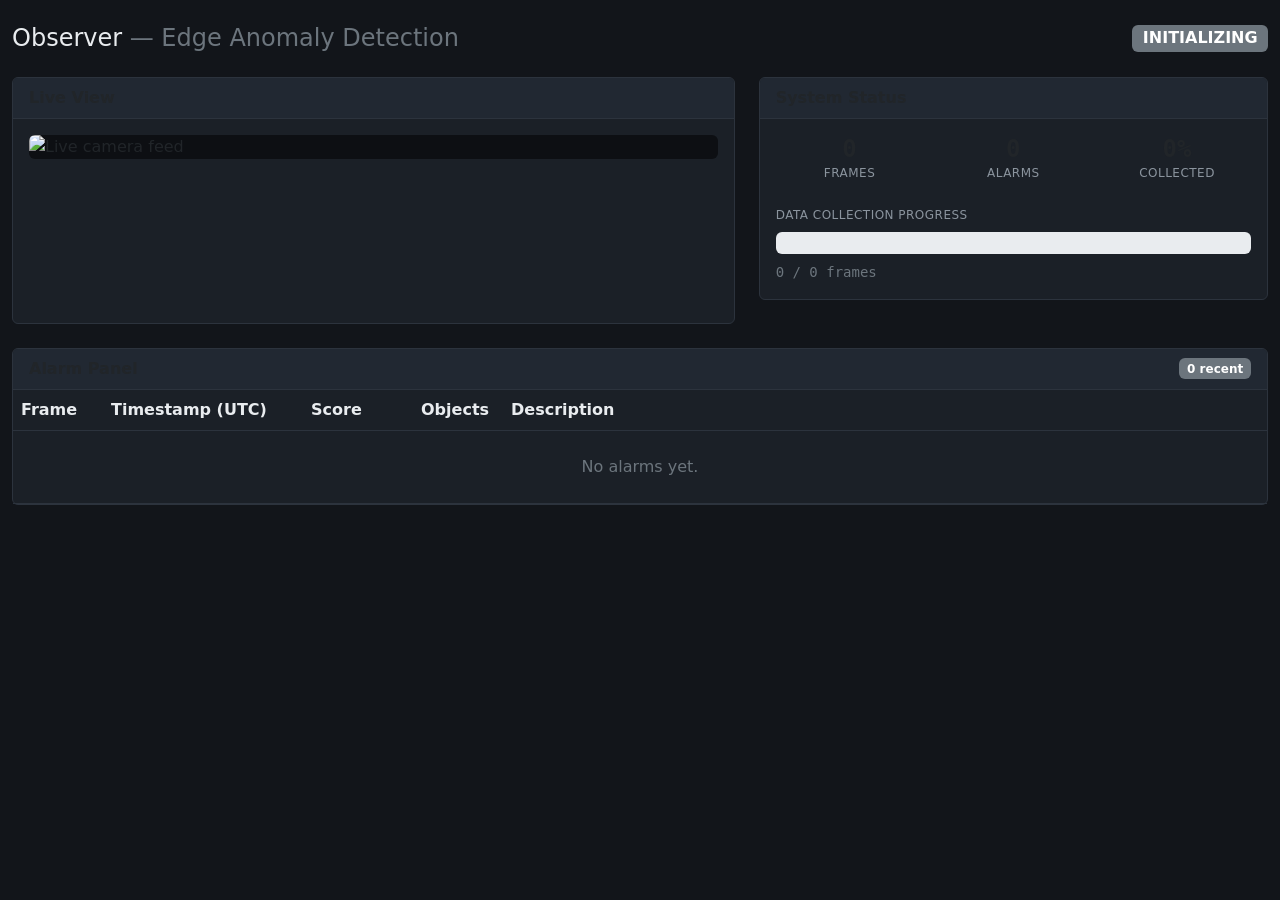
==== Observer/src/implementations/dashboard.html @ 95f767cf "Adding missing file html" ====
<!DOCTYPE html>
<html lang="en">
<head>
  <meta charset="utf-8">
  <meta name="viewport" content="width=device-width, initial-scale=1">
  <title>Observer — Live Dashboard</title>
  <link href="https://cdn.jsdelivr.net/npm/bootstrap@5.3.3/dist/css/bootstrap.min.css" rel="stylesheet">
  <script src="https://code.jquery.com/jquery-3.7.1.min.js"></script>
  <script src="https://cdn.jsdelivr.net/npm/bootstrap@5.3.3/dist/js/bootstrap.bundle.min.js"></script>
  <style>
    body { background: #12151a; color: #e9ecef; }
    .card { background: #1b2027; border: 1px solid #2c333d; }
    .card-header { background: #212832; border-bottom: 1px solid #2c333d; font-weight: 600; }
    #live-view { width: 100%; border-radius: .375rem; background: #0d0f13; display: block; }
    .cfv-thumb { height: 56px; border-radius: .25rem; cursor: pointer; border: 1px solid #2c333d; }
    .cfv-thumb:hover { border-color: #6ea8fe; }
    .stat-value { font-size: 1.5rem; font-weight: 600; line-height: 1.2; }
    .stat-label { font-size: .75rem; text-transform: uppercase; letter-spacing: .04em; color: #8b949e; }
    .table > :not(caption) > * > * { background: transparent; color: #e9ecef; border-color: #2c333d; }
    .mono { font-variant-numeric: tabular-nums; font-family: ui-monospace, SFMono-Regular, Menlo, monospace; }
  </style>
</head>
<body>
<div class="container-fluid py-4">

  <div class="d-flex align-items-center justify-content-between mb-4">
    <h1 class="h4 mb-0">Observer <span class="text-secondary fw-normal">— Edge Anomaly Detection</span></h1>
    <span id="state-badge" class="badge bg-secondary fs-6">INITIALIZING</span>
  </div>

  <div class="row g-4">
    <!-- Live view -->
    <div class="col-lg-7">
      <div class="card h-100">
        <div class="card-header">Live View</div>
        <div class="card-body">
          <img id="live-view" src="/video_feed" alt="Live camera feed">
        </div>
      </div>
    </div>

    <!-- Status + progress -->
    <div class="col-lg-5">
      <div class="card mb-4">
        <div class="card-header">System Status</div>
        <div class="card-body">
          <div class="row text-center g-3 mb-4">
            <div class="col-4">
              <div class="stat-value mono" id="stat-frames">0</div>
              <div class="stat-label">Frames</div>
            </div>
            <div class="col-4">
              <div class="stat-value mono" id="stat-alarms">0</div>
              <div class="stat-label">Alarms</div>
            </div>
            <div class="col-4">
              <div class="stat-value mono" id="stat-progress">0%</div>
              <div class="stat-label">Collected</div>
            </div>
          </div>

          <div class="stat-label mb-2">Data Collection Progress</div>
          <div class="progress" style="height: 22px;">
            <div id="progress-bar"
                 class="progress-bar progress-bar-striped progress-bar-animated bg-info"
                 role="progressbar" style="width: 0%;">0%</div>
          </div>
          <div class="small text-secondary mt-2 mono" id="progress-detail">0 / 0 frames</div>
        </div>
      </div>
    </div>
  </div>

  <!-- Alarm panel -->
  <div class="card mt-4">
    <div class="card-header d-flex justify-content-between align-items-center">
      <span>Alarm Panel</span>
      <span class="badge bg-secondary" id="alarm-count">0 recent</span>
    </div>
    <div class="card-body p-0">
      <div class="table-responsive">
        <table class="table table-hover align-middle mb-0">
          <thead>
            <tr>
              <th style="width: 90px;">Frame</th>
              <th style="width: 200px;">Timestamp (UTC)</th>
              <th style="width: 110px;">Score</th>
              <th style="width: 90px;">Objects</th>
              <th>Description</th>
            </tr>
          </thead>
          <tbody id="alarm-rows">
            <tr><td colspan="5" class="text-center text-secondary py-4">No alarms yet.</td></tr>
          </tbody>
        </table>
      </div>
    </div>
  </div>
</div>

<!-- Enlarged CFV -->
<div class="modal fade" id="frame-modal" tabindex="-1">
  <div class="modal-dialog modal-lg modal-dialog-centered">
    <div class="modal-content bg-dark">
      <div class="modal-header border-secondary">
        <h5 class="modal-title text-light" id="frame-modal-title">Camera Frame View</h5>
        <button type="button" class="btn-close btn-close-white" data-bs-dismiss="modal"></button>
      </div>
      <div class="modal-body text-center">
        <img id="frame-modal-img" class="img-fluid rounded" alt="Alarm frame">
      </div>
    </div>
  </div>
</div>

<script>
  const STATE_CLASS = {
    INITIALIZING:    'bg-secondary',
    COLLECTING_DATA: 'bg-info',
    TRAINING:        'bg-warning text-dark',
    MONITORING:      'bg-success',
    ALARM_ACTIVE:    'bg-danger',
    ERROR:           'bg-dark border border-danger'
  };

  function refreshStatus() {
    $.getJSON('/api/status', function (data) {
      const pct = data.collection_progress_percent;

      $('#state-badge')
        .removeClass()
        .addClass('badge fs-6 ' + (STATE_CLASS[data.state] || 'bg-secondary'))
        .text(data.state);

      $('#stat-frames').text(data.processed_frame_count.toLocaleString());
      $('#stat-alarms').text(data.total_alarms.toLocaleString());
      $('#stat-progress').text(pct + '%');

      $('#progress-bar').css('width', pct + '%').text(pct + '%');
      $('#progress-detail').text(
        data.collected_count.toLocaleString() + ' / ' +
        data.collection_target.toLocaleString() + ' frames'
      );

      // Once collection is done the bar is static, not "in progress".
      if (data.state === 'COLLECTING_DATA') {
        $('#progress-bar').addClass('progress-bar-animated bg-info').removeClass('bg-success');
      } else {
        $('#progress-bar').removeClass('progress-bar-animated bg-info').addClass('bg-success');
      }
    });
  }

  function refreshAlerts() {
    $.getJSON('/alerts', function (data) {
      const rows = data.alarms;
      $('#alarm-count').text(rows.length + ' recent');

      if (!rows.length) {
        $('#alarm-rows').html(
          '<tr><td colspan="5" class="text-center text-secondary py-4">No alarms yet.</td></tr>'
        );
        return;
      }

      const html = rows.map(function (a) {
        const thumb = a.frame_url
          ? '<img src="' + a.frame_url + '" class="cfv-thumb" data-full="' + a.frame_url +
            '" data-time="' + a.time + '" alt="Frame ' + a.id + '">'
          : '<span class="text-secondary small">n/a</span>';
        return '<tr>' +
          '<td>' + thumb + '</td>' +
          '<td class="mono small">' + a.time + '</td>' +
          '<td class="mono"><span class="badge bg-danger">' + a.anomaly_score.toFixed(4) + '</span></td>' +
          '<td class="mono">' + a.object_count + '</td>' +
          '<td class="small text-secondary">' + a.description + '</td>' +
          '</tr>';
      }).join('');

      $('#alarm-rows').html(html);
    });
  }

  // Enlarge a Camera Frame View on click.
  $(document).on('click', '.cfv-thumb', function () {
    $('#frame-modal-img').attr('src', $(this).data('full'));
    $('#frame-modal-title').text('Camera Frame View — ' + $(this).data('time'));
    new bootstrap.Modal(document.getElementById('frame-modal')).show();
  });

  refreshStatus();
  refreshAlerts();
  setInterval(refreshStatus, 1000);
  setInterval(refreshAlerts, 2000);
</script>
</body>
</html>
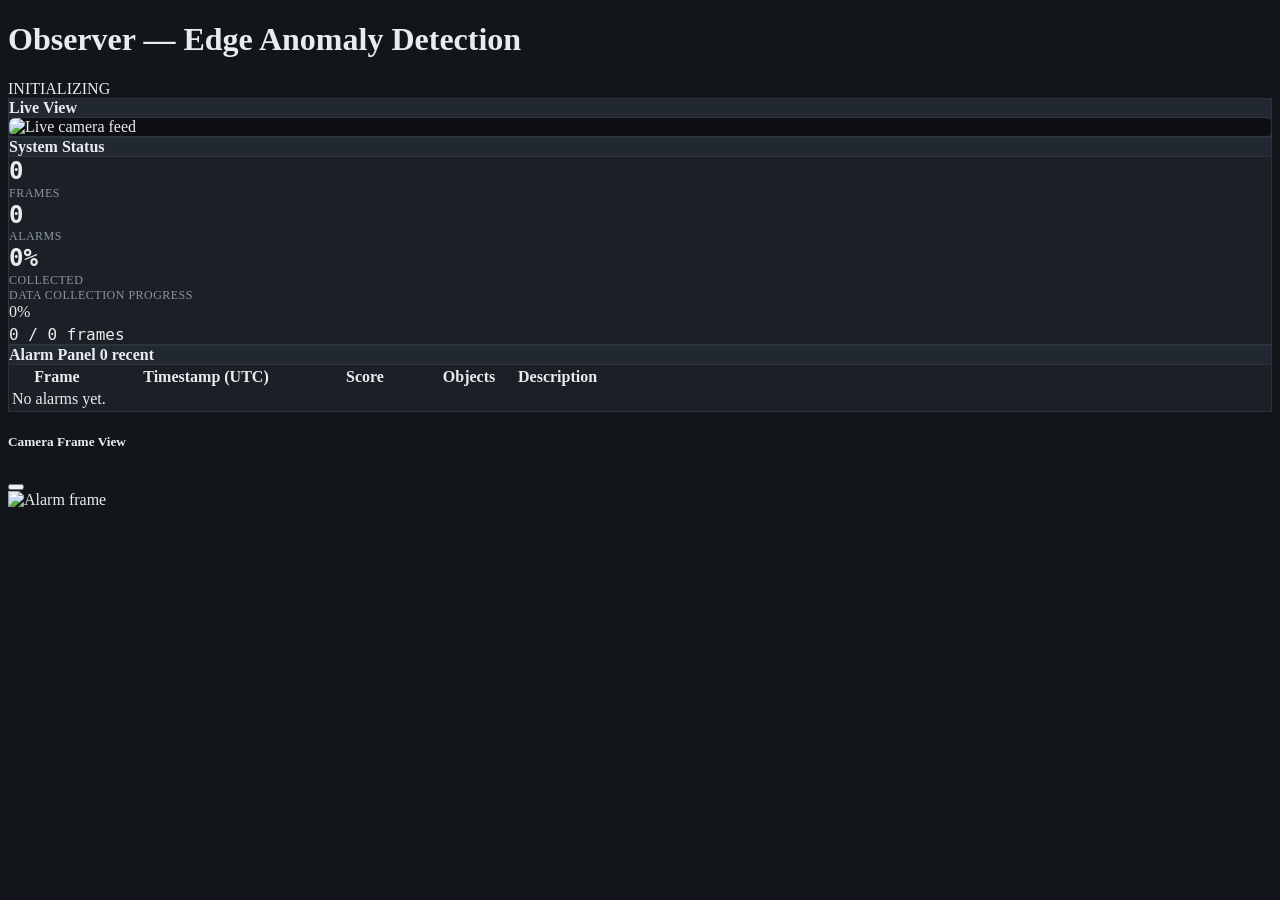
==== commit d70d0cfd: "Making web application works off line (note tested if it works!)." ====
--- a/Observer/src/implementations/dashboard.html
+++ b/Observer/src/implementations/dashboard.html
@@ -4,9 +4,9 @@
   <meta charset="utf-8">
   <meta name="viewport" content="width=device-width, initial-scale=1">
   <title>Observer — Live Dashboard</title>
-  <link href="https://cdn.jsdelivr.net/npm/bootstrap@5.3.3/dist/css/bootstrap.min.css" rel="stylesheet">
-  <script src="https://code.jquery.com/jquery-3.7.1.min.js"></script>
-  <script src="https://cdn.jsdelivr.net/npm/bootstrap@5.3.3/dist/js/bootstrap.bundle.min.js"></script>
+  <link href="/static/vendor/bootstrap.min.css" rel="stylesheet">
+  <script src="/static/vendor/jquery.min.js"></script>
+  <script src="/static/vendor/bootstrap.bundle.min.js"></script>
   <style>
     body { background: #12151a; color: #e9ecef; }
     .card { background: #1b2027; border: 1px solid #2c333d; }
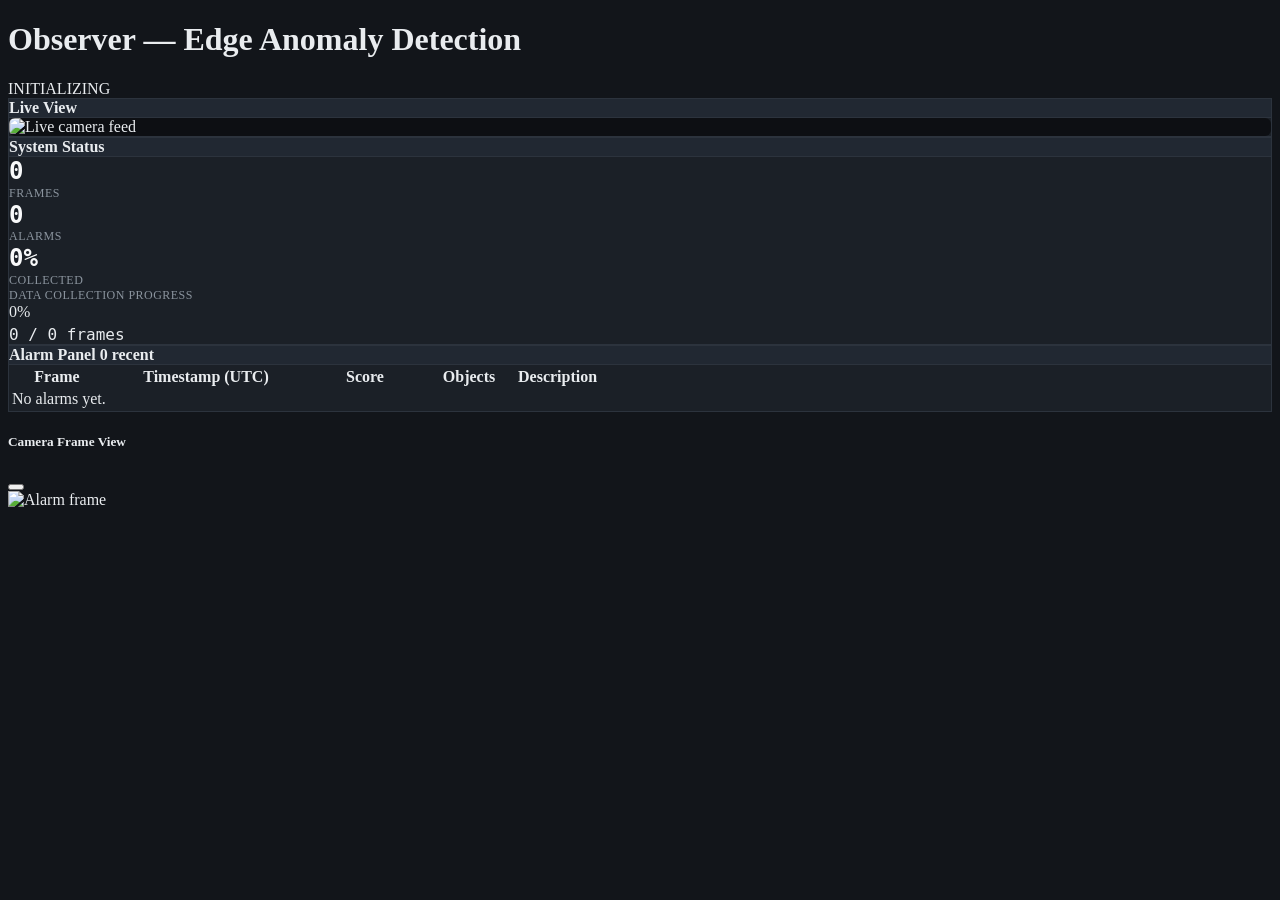
==== commit 8feaffcd: "Making visible stats on top!" ====
--- a/Observer/src/implementations/dashboard.html
+++ b/Observer/src/implementations/dashboard.html
@@ -1,5 +1,5 @@
 <!DOCTYPE html>
-<html lang="en">
+<html lang="en" data-bs-theme="dark">
 <head>
   <meta charset="utf-8">
   <meta name="viewport" content="width=device-width, initial-scale=1">
@@ -9,12 +9,12 @@
   <script src="/static/vendor/bootstrap.bundle.min.js"></script>
   <style>
     body { background: #12151a; color: #e9ecef; }
-    .card { background: #1b2027; border: 1px solid #2c333d; }
-    .card-header { background: #212832; border-bottom: 1px solid #2c333d; font-weight: 600; }
+    .card { background: #1b2027; border: 1px solid #2c333d; color: #e9ecef; }
+    .card-header { background: #212832; border-bottom: 1px solid #2c333d; font-weight: 600; color: #e9ecef; }
     #live-view { width: 100%; border-radius: .375rem; background: #0d0f13; display: block; }
     .cfv-thumb { height: 56px; border-radius: .25rem; cursor: pointer; border: 1px solid #2c333d; }
     .cfv-thumb:hover { border-color: #6ea8fe; }
-    .stat-value { font-size: 1.5rem; font-weight: 600; line-height: 1.2; }
+    .stat-value { font-size: 1.5rem; font-weight: 600; line-height: 1.2; color: #f8f9fa; }
     .stat-label { font-size: .75rem; text-transform: uppercase; letter-spacing: .04em; color: #8b949e; }
     .table > :not(caption) > * > * { background: transparent; color: #e9ecef; border-color: #2c333d; }
     .mono { font-variant-numeric: tabular-nums; font-family: ui-monospace, SFMono-Regular, Menlo, monospace; }
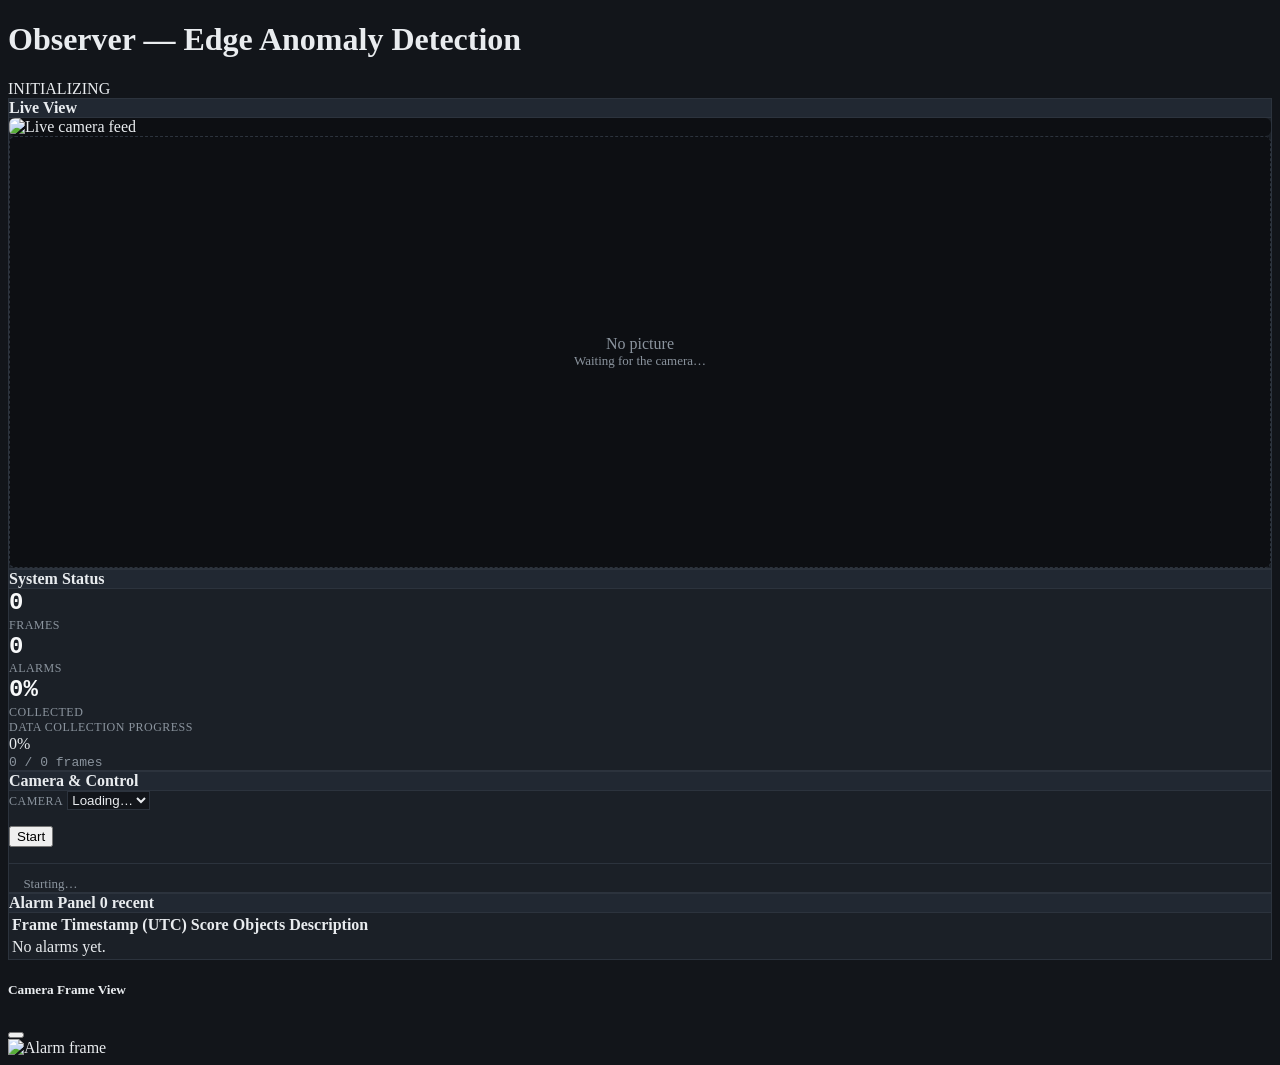
==== commit aa400665: "Adding new control -> select camera + new button to restart process." ====
--- a/Observer/src/implementations/dashboard.html
+++ b/Observer/src/implementations/dashboard.html
@@ -3,7 +3,7 @@
 <head>
   <meta charset="utf-8">
   <meta name="viewport" content="width=device-width, initial-scale=1">
-  <title>Observer — Live Dashboard</title>
+  <title>Observer &mdash; Live Dashboard</title>
   <link href="/static/vendor/bootstrap.min.css" rel="stylesheet">
   <script src="/static/vendor/jquery.min.js"></script>
   <script src="/static/vendor/bootstrap.bundle.min.js"></script>
@@ -11,20 +11,28 @@
     body { background: #12151a; color: #e9ecef; }
     .card { background: #1b2027; border: 1px solid #2c333d; color: #e9ecef; }
     .card-header { background: #212832; border-bottom: 1px solid #2c333d; font-weight: 600; color: #e9ecef; }
-    #live-view { width: 100%; border-radius: .375rem; background: #0d0f13; display: block; }
+    /* Capped so System Status, the controls and the Alarm Panel all stay on one screen. */
+    #live-view { width: 100%; max-height: 430px; object-fit: contain; border-radius: .375rem; background: #0d0f13; display: block; }
+    #live-placeholder { height: 430px; border-radius: .375rem; background: #0d0f13; border: 1px dashed #2c333d;
+                        display: flex; align-items: center; justify-content: center; color: #8b949e; text-align: center; }
     .cfv-thumb { height: 56px; border-radius: .25rem; cursor: pointer; border: 1px solid #2c333d; }
     .cfv-thumb:hover { border-color: #6ea8fe; }
     .stat-value { font-size: 1.5rem; font-weight: 600; line-height: 1.2; color: #f8f9fa; }
     .stat-label { font-size: .75rem; text-transform: uppercase; letter-spacing: .04em; color: #8b949e; }
     .table > :not(caption) > * > * { background: transparent; color: #e9ecef; border-color: #2c333d; }
     .mono { font-variant-numeric: tabular-nums; font-family: ui-monospace, SFMono-Regular, Menlo, monospace; }
+    .hint { font-size: .8125rem; color: #8b949e; }
+    .form-select { background: #12151a; border-color: #2c333d; color: #e9ecef; }
+    .form-select:disabled { background: #171b21; color: #6e7681; }
+    .source-line { font-size: .8125rem; color: #8b949e; border-top: 1px solid #2c333d; padding-top: .75rem; margin-top: 1rem; }
+    .source-line .dot { display: inline-block; width: .5rem; height: .5rem; border-radius: 50%; margin-right: .4rem; vertical-align: middle; }
   </style>
 </head>
 <body>
 <div class="container-fluid py-4">
 
   <div class="d-flex align-items-center justify-content-between mb-4">
-    <h1 class="h4 mb-0">Observer <span class="text-secondary fw-normal">— Edge Anomaly Detection</span></h1>
+    <h1 class="h4 mb-0">Observer <span class="text-secondary fw-normal">&mdash; Edge Anomaly Detection</span></h1>
     <span id="state-badge" class="badge bg-secondary fs-6">INITIALIZING</span>
   </div>
 
@@ -35,12 +43,18 @@
         <div class="card-header">Live View</div>
         <div class="card-body">
           <img id="live-view" src="/video_feed" alt="Live camera feed">
+          <div id="live-placeholder" hidden>
+            <div>
+              <div class="fs-4">No picture</div>
+              <div class="hint" id="live-placeholder-hint">Waiting for the camera&hellip;</div>
+            </div>
+          </div>
         </div>
       </div>
     </div>
 
-    <!-- Status + progress -->
     <div class="col-lg-5">
+      <!-- Status + progress -->
       <div class="card mb-4">
         <div class="card-header">System Status</div>
         <div class="card-body">
@@ -59,13 +73,33 @@
             </div>
           </div>
 
-          <div class="stat-label mb-2">Data Collection Progress</div>
-          <div class="progress" style="height: 22px;">
-            <div id="progress-bar"
-                 class="progress-bar progress-bar-striped progress-bar-animated bg-info"
-                 role="progressbar" style="width: 0%;">0%</div>
-          </div>
-          <div class="small text-secondary mt-2 mono" id="progress-detail">0 / 0 frames</div>
+          <div class="stat-label mb-2">Data collection progress</div>
+          <div class="progress" style="height: 1.25rem;">
+            <div id="progress-bar" class="progress-bar bg-secondary" role="progressbar" style="width: 0%">0%</div>
+          </div>
+          <div class="hint mt-2 mono" id="progress-detail">0 / 0 frames</div>
+        </div>
+      </div>
+
+      <!-- Camera + the one steering button -->
+      <div class="card">
+        <div class="card-header">Camera &amp; Control</div>
+        <div class="card-body">
+          <label class="stat-label d-block mb-2" for="camera-select">Camera</label>
+          <select id="camera-select" class="form-select mb-2">
+            <option>Loading&hellip;</option>
+          </select>
+          <div class="hint mb-3" id="camera-hint">&nbsp;</div>
+
+          <div class="d-grid">
+            <button class="btn btn-success btn-lg" id="btn-control" type="button">Start</button>
+          </div>
+
+          <div class="alert alert-danger py-2 px-3 mt-3 mb-0 small" id="error-box" hidden></div>
+
+          <div class="source-line">
+            <span id="source-text"><span class="dot bg-secondary"></span>Starting&hellip;</span>
+          </div>
         </div>
       </div>
     </div>
@@ -79,14 +113,10 @@
     </div>
     <div class="card-body p-0">
       <div class="table-responsive">
-        <table class="table table-hover align-middle mb-0">
+        <table class="table mb-0 align-middle">
           <thead>
             <tr>
-              <th style="width: 90px;">Frame</th>
-              <th style="width: 200px;">Timestamp (UTC)</th>
-              <th style="width: 110px;">Score</th>
-              <th style="width: 90px;">Objects</th>
-              <th>Description</th>
+              <th>Frame</th><th>Timestamp (UTC)</th><th>Score</th><th>Objects</th><th>Description</th>
             </tr>
           </thead>
           <tbody id="alarm-rows">
@@ -116,6 +146,7 @@
 <script>
   const STATE_CLASS = {
     INITIALIZING:    'bg-secondary',
+    IDLE:            'bg-secondary',
     COLLECTING_DATA: 'bg-info',
     TRAINING:        'bg-warning text-dark',
     MONITORING:      'bg-success',
@@ -123,6 +154,16 @@
     ERROR:           'bg-dark border border-danger'
   };
 
+  // Camera choice is only meaningful before a scan starts: once the baseline
+  // is being learned, the camera it was learned on is part of the model.
+  const IDLE_STATES = ['IDLE', 'INITIALIZING'];
+
+  let lastState = null;
+  let pendingCommand = false;   // a click is in flight; ignore polls until it lands
+  let streamBroken = false;     // the MJPEG <img> failed to connect
+
+  function isIdle(state) { return IDLE_STATES.indexOf(state) !== -1; }
+
   function refreshStatus() {
     $.getJSON('/api/status', function (data) {
       const pct = data.collection_progress_percent;
@@ -144,11 +185,123 @@
 
       // Once collection is done the bar is static, not "in progress".
       if (data.state === 'COLLECTING_DATA') {
-        $('#progress-bar').addClass('progress-bar-animated bg-info').removeClass('bg-success');
+        $('#progress-bar').addClass('progress-bar-animated progress-bar-striped bg-info').removeClass('bg-success bg-secondary');
+      } else if (isIdle(data.state)) {
+        $('#progress-bar').removeClass('progress-bar-animated progress-bar-striped bg-info bg-success').addClass('bg-secondary');
       } else {
-        $('#progress-bar').removeClass('progress-bar-animated bg-info').addClass('bg-success');
-      }
-    });
+        $('#progress-bar').removeClass('progress-bar-animated progress-bar-striped bg-info bg-secondary').addClass('bg-success');
+      }
+
+      applyControls(data);
+
+      // Cameras can be plugged in while the system is parked in IDLE, and
+      // the list is worth nothing during a scan - so refresh it exactly when
+      // we arrive back at IDLE.
+      if (data.state !== lastState) {
+        if (isIdle(data.state)) { loadCameras(data.camera); }
+        // A new state means a freshly opened camera: give the picture
+        // another go, which is what recovers the view after an error.
+        if (!data.error) { reloadStream(); }
+      }
+      lastState = data.state;
+    });
+  }
+
+  function applyControls(data) {
+    const idle = isIdle(data.state);
+
+    if (!pendingCommand) {
+      $('#btn-control')
+        .prop('disabled', data.state === 'INITIALIZING')
+        .removeClass('btn-success btn-danger')
+        .addClass(idle ? 'btn-success' : 'btn-danger')
+        .text(idle ? 'Start' : 'Stop');
+      $('#camera-select').prop('disabled', !idle);
+    }
+
+    $('#camera-hint').text(idle
+      ? 'Live preview only — press Start to learn this scene.'
+      : 'Press Stop to choose a different camera.');
+
+    if (data.error) {
+      $('#error-box').text(data.error).prop('hidden', false);
+    } else {
+      $('#error-box').prop('hidden', true);
+    }
+
+    const cameraLabel = labelForCamera(data.camera);
+    if (data.camera === null || data.camera === undefined) {
+      $('#source-text').html('<span class="dot bg-secondary"></span>No camera open');
+    } else {
+      const dot = data.error ? 'bg-danger' : (idle ? 'bg-info' : 'bg-success');
+      const suffix = data.error ? ' \u2014 no signal' : (idle ? ' \u2014 preview' : ' \u2014 scanning');
+      $('#source-text').html('<span class="dot ' + dot + '"></span>' + cameraLabel + suffix);
+    }
+
+    // The MJPEG stream carries the IDLE preview too, so a missing picture
+    // means either the camera would not open or the stream dropped.
+    const broken = streamBroken || Boolean(data.error);
+    $('#live-view').prop('hidden', broken);
+    $('#live-placeholder').prop('hidden', !broken);
+    if (broken) {
+      $('#live-placeholder-hint').text(data.error || 'The camera stream is not available.');
+    }
+  }
+
+  function labelForCamera(id) {
+    const option = $('#camera-select option').filter(function () { return this.value === String(id); });
+    return option.length ? option.text() : String(id);
+  }
+
+  function loadCameras(selected) {
+    $.getJSON('/api/cameras', function (data) {
+      const select = $('#camera-select');
+      const cameras = data.cameras || [];
+
+      if (!cameras.length) {
+        select.empty().append($('<option>').text('No camera found')).prop('disabled', true);
+        return;
+      }
+
+      select.empty();
+      cameras.forEach(function (camera) {
+        select.append($('<option>').attr('value', camera.id).text(camera.name));
+      });
+
+      // Default: whatever the system reports, else the first camera found.
+      const wanted = (selected !== null && selected !== undefined) ? String(selected)
+                   : (data.selected !== null && data.selected !== undefined) ? String(data.selected)
+                   : String(cameras[0].id);
+      if (select.find('option[value="' + wanted + '"]').length) {
+        select.val(wanted);
+      } else {
+        select.val(String(cameras[0].id));
+        sendCamera(select.val());
+      }
+    });
+  }
+
+  function sendCamera(value) {
+    return $.ajax({
+      url: '/api/control/camera',
+      method: 'POST',
+      contentType: 'application/json',
+      data: JSON.stringify({ camera: value })
+    });
+  }
+
+  function sendCommand(path) {
+    pendingCommand = true;
+    $('#btn-control').prop('disabled', true).text('…');
+    $.ajax({ url: path, method: 'POST' })
+      .fail(function (xhr) {
+        $('#error-box').text('Command failed: ' + (xhr.responseJSON?.detail || xhr.statusText))
+                       .prop('hidden', false);
+      })
+      .always(function () {
+        pendingCommand = false;
+        refreshStatus();
+      });
   }
 
   function refreshAlerts() {
@@ -188,6 +341,44 @@
     new bootstrap.Modal(document.getElementById('frame-modal')).show();
   });
 
+  // An MJPEG stream that never connects would otherwise leave a broken-image
+  // icon sitting in the card; show the placeholder instead.
+  function streamFailed() {
+    streamBroken = true;
+    $('#live-view').prop('hidden', true);
+    $('#live-placeholder').prop('hidden', false);
+  }
+
+  function reloadStream() {
+    // The query string is only there to defeat the cache, so a retry really
+    // reopens the stream instead of reviving the failed response.
+    streamBroken = false;
+    $('#live-view').prop('hidden', false).attr('src', '/video_feed?t=' + Date.now());
+    $('#live-placeholder').prop('hidden', true);
+  }
+
+  $('#live-view').on('error', streamFailed);
+  $('#live-view').on('load', function () { streamBroken = false; });
+
+  // A stream that failed before this script ran never fires 'error' at us:
+  // a live MJPEG response is never 'complete', so complete-but-empty means
+  // the request already failed.
+  const liveView = document.getElementById('live-view');
+  if (liveView.complete && liveView.naturalWidth === 0) { streamFailed(); }
+
+  $('#camera-select').on('change', function () {
+    sendCamera($(this).val()).always(function () {
+      reloadStream();   // point the preview at the newly selected camera
+      refreshStatus();
+    });
+  });
+
+  $('#btn-control').on('click', function () {
+    const starting = $(this).hasClass('btn-success');
+    sendCommand(starting ? '/api/control/start' : '/api/control/stop');
+  });
+
+  loadCameras(null);
   refreshStatus();
   refreshAlerts();
   setInterval(refreshStatus, 1000);
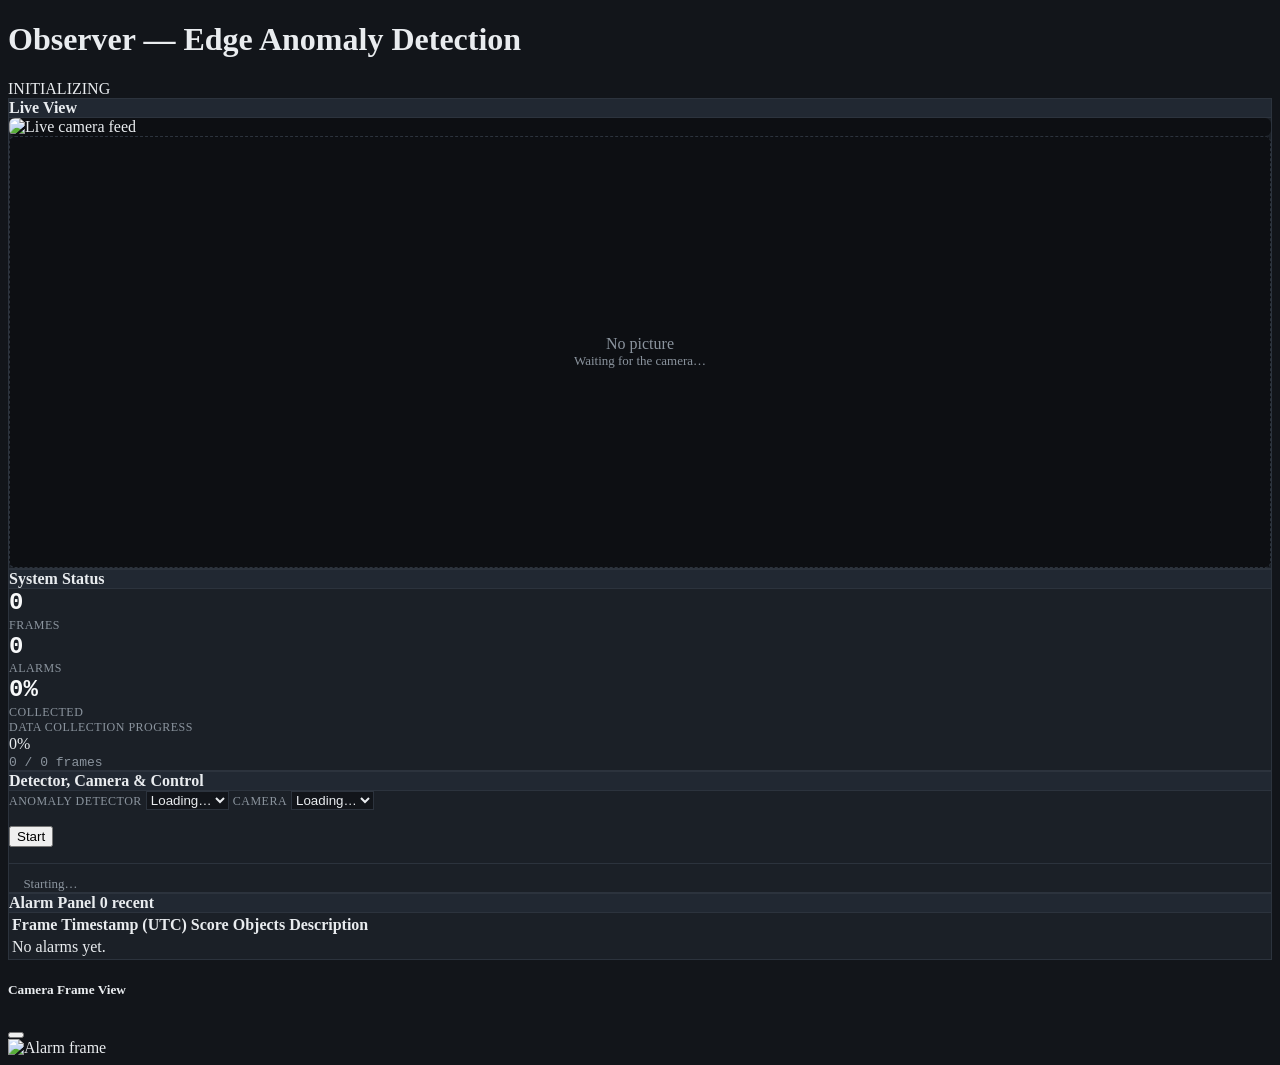
==== commit 4aa10332: "Adding two things -> new function to calculate trees_numbers (now its dynamically calculated) Second" ====
--- a/Observer/src/implementations/dashboard.html
+++ b/Observer/src/implementations/dashboard.html
@@ -78,13 +78,27 @@
             <div id="progress-bar" class="progress-bar bg-secondary" role="progressbar" style="width: 0%">0%</div>
           </div>
           <div class="hint mt-2 mono" id="progress-detail">0 / 0 frames</div>
+
+          <div id="training-block" hidden>
+            <div class="stat-label mb-2 mt-4">Training progress</div>
+            <div class="progress" style="height: 1.25rem;">
+              <div id="training-bar" class="progress-bar progress-bar-striped progress-bar-animated bg-warning text-dark"
+                   role="progressbar" style="width: 0%">0%</div>
+            </div>
+            <div class="hint mt-2" id="training-detail">Fitting the model&hellip;</div>
+          </div>
         </div>
       </div>
 
       <!-- Camera + the one steering button -->
       <div class="card">
-        <div class="card-header">Camera &amp; Control</div>
+        <div class="card-header">Detector, Camera &amp; Control</div>
         <div class="card-body">
+          <label class="stat-label d-block mb-2" for="detector-select">Anomaly detector</label>
+          <select id="detector-select" class="form-select mb-3">
+            <option>Loading&hellip;</option>
+          </select>
+
           <label class="stat-label d-block mb-2" for="camera-select">Camera</label>
           <select id="camera-select" class="form-select mb-2">
             <option>Loading&hellip;</option>
@@ -183,6 +197,16 @@
         data.collection_target.toLocaleString() + ' frames'
       );
 
+      // The training bar only means anything while a model is being fitted,
+      // and one detector (Isolation Forest) has no intermediate progress to
+      // report - so it jumps straight to 100 rather than creeping.
+      const training = data.state === 'TRAINING';
+      $('#training-block').prop('hidden', !training);
+      if (training) {
+        const tpct = data.training_progress_percent;
+        $('#training-bar').css('width', tpct + '%').text(tpct + '%');
+      }
+
       // Once collection is done the bar is static, not "in progress".
       if (data.state === 'COLLECTING_DATA') {
         $('#progress-bar').addClass('progress-bar-animated progress-bar-striped bg-info').removeClass('bg-success bg-secondary');
@@ -198,7 +222,7 @@
       // the list is worth nothing during a scan - so refresh it exactly when
       // we arrive back at IDLE.
       if (data.state !== lastState) {
-        if (isIdle(data.state)) { loadCameras(data.camera); }
+        if (isIdle(data.state)) { loadCameras(data.camera); loadDetectors(data.detector); }
         // A new state means a freshly opened camera: give the picture
         // another go, which is what recovers the view after an error.
         if (!data.error) { reloadStream(); }
@@ -217,11 +241,14 @@
         .addClass(idle ? 'btn-success' : 'btn-danger')
         .text(idle ? 'Start' : 'Stop');
       $('#camera-select').prop('disabled', !idle);
+      // The detector is part of what the run learned, so it locks with the
+      // camera for the same reason.
+      $('#detector-select').prop('disabled', !idle);
     }
 
     $('#camera-hint').text(idle
       ? 'Live preview only — press Start to learn this scene.'
-      : 'Press Stop to choose a different camera.');
+      : 'Press Stop to choose a different camera or detector.');
 
     if (data.error) {
       $('#error-box').text(data.error).prop('hidden', false);
@@ -278,6 +305,43 @@
         select.val(String(cameras[0].id));
         sendCamera(select.val());
       }
+    });
+  }
+
+  function loadDetectors(selected) {
+    $.getJSON('/api/detectors', function (data) {
+      const select = $('#detector-select');
+      const detectors = data.detectors || [];
+
+      if (!detectors.length) {
+        select.empty().append($('<option>').text('None available')).prop('disabled', true);
+        return;
+      }
+
+      select.empty();
+      detectors.forEach(function (detector) {
+        select.append($('<option>').attr('value', detector.id).text(detector.name));
+      });
+
+      const wanted = selected || data.selected || detectors[0].id;
+      if (select.find('option[value="' + wanted + '"]').length) {
+        select.val(wanted);
+      } else {
+        select.val(detectors[0].id);
+      }
+    });
+  }
+
+  function sendDetector(value) {
+    return $.ajax({
+      url: '/api/control/detector',
+      method: 'POST',
+      contentType: 'application/json',
+      data: JSON.stringify({ detector: value })
+    }).fail(function (xhr) {
+      $('#error-box').text('Could not select that detector: ' +
+                           (xhr.responseJSON?.detail || xhr.statusText))
+                     .prop('hidden', false);
     });
   }
 
@@ -366,6 +430,10 @@
   const liveView = document.getElementById('live-view');
   if (liveView.complete && liveView.naturalWidth === 0) { streamFailed(); }
 
+  $('#detector-select').on('change', function () {
+    sendDetector($(this).val()).always(refreshStatus);
+  });
+
   $('#camera-select').on('change', function () {
     sendCamera($(this).val()).always(function () {
       reloadStream();   // point the preview at the newly selected camera
@@ -379,6 +447,7 @@
   });
 
   loadCameras(null);
+  loadDetectors(null);
   refreshStatus();
   refreshAlerts();
   setInterval(refreshStatus, 1000);
